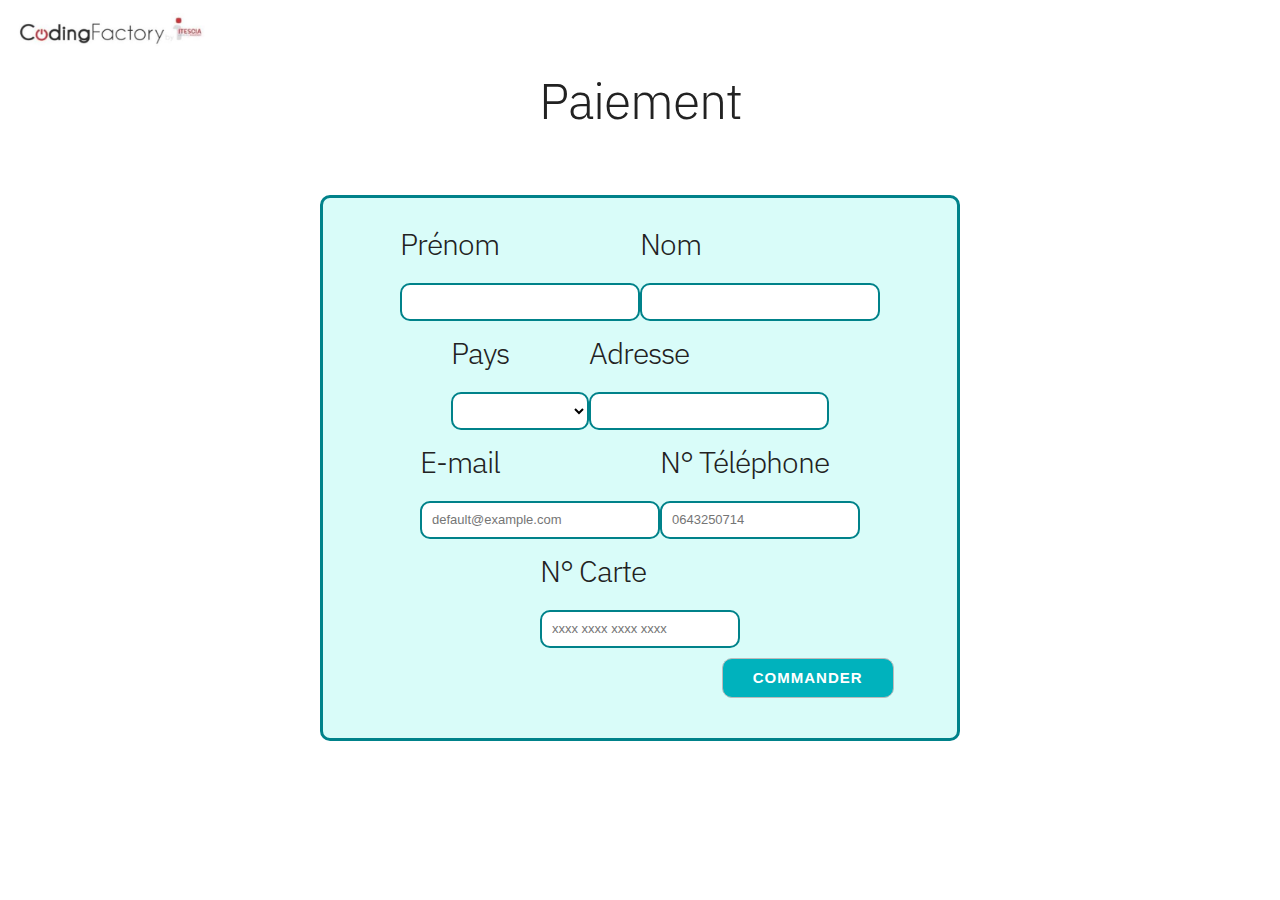
==== Order.html @ d7f6704c "Add an order summary + a form order" ====
<!DOCTYPE html>
<html>
<head>
    <meta charset="UTF-8">
    <meta name="viewport" content="width=device-width, initial-scale=1.0">
    <meta http-equiv="X-UA-Compatible" content="ie=edge">
    <title>Groupe 8 - Robin Maxime.P Yanis</title>
    <link rel="stylesheet" href="css/styles.css">
    <link rel="stylesheet" href="css/skeleton.css">
    <link href="https://fonts.googleapis.com/css?family=IBM+Plex+Sans" rel="stylesheet">
    <link rel="stylesheet" href="https://maxcdn.bootstrapcdn.com/font-awesome/4.7.0/css/font-awesome.min.css">
</head>
    <body>

        <div>
            <a href="index.html"><img src="img/coding_factory.jpg" id="logo2"></a>
        </div>

        <h1 class="main_title">Paiement</h1>

        <div class="order">

            <form action="index.html" method="POST" id="ordering">

                <div class="first-name_name">
                
                    <div>
                    <h3 class="title">Prénom</h3>

                    <input id="first-name" type="text"  size="25" minlength="2" maxlength="45">
                    </div>    
                    
                    <div>
                    <h3 class="title">Nom</h3>    
                    
                    <input id="name" type="text"  size="25" minlength="2" maxlength="45">
                    </div>
                
                </div>     

                <div class="living_place">

                    <div>
                    <h3 class="title">Pays</h3>
                    <select name="pays" id="country">
                        <option selected="selected"></option>
                        <option value="Afrique_du_sud">Afrique_du_Sud </option>
                        <option value="Algerie">Algerie </option>
                        <option value="Allemagne">Allemagne </option>
                        <option value="Argentine">Argentine </option>
                        <option value="Australie">Australie </option>
                        <option value="Bahrein">Bahrein </option>
                        <option value="Belgique">Belgique </option>
                        <option value="Bielorussie">Bielorussie </option>
                        <option value="Bresil">Bresil </option>
                        <option value="Bulgarie">Bulgarie </option>
                        <option value="Canada">Canada </option>
                        <option value="Chili">Chili </option>
                        <option value="Chine">Chine </option>
                        <option value="Chypre">Chypre </option>
                        <option value="Colombie">Colombie </option>
                        <option value="Danemark">Danemark </option>
                        <option value="Espagne">Espagne </option>
                        <option value="Estonie">Estonie </option>
                        <option value="Etats_Unis">Etats_Unis </option>
                        <option value="Fidji">Fidji </option>
                        <option value="Finlande">Finlande </option>
                        <option value="France">France </option>
                        <option value="Gibraltar">Gibraltar </option>
                        <option value="Grece">Grece </option>
                        <option value="Guadeloupe">Guadeloupe </option>
                        
                    </select>
                    </div>
                        
                        <div>
                            <h3 class="title">Adresse</h3>
                            
                            <input id="address" type="text" size="25" minlength="6" maxlength="45">
    
                         </div>   
                </div>
            
                <div class="contact">

                        <div>
                            <h3 class="title">E-mail</h3>

                            <input id="emailAddress" type="email" placeholder="default@example.com" size="25"
                            minlength="6" maxlength="45">
                        </div>    
                        
                        <div>
                            <h3 class="title">N° Téléphone</h3>
                            
                            <input type="tel" id="phone" name="phone" pattern="[0-9]{3}-[0-9]{3}-[0-9]{4}" placeholder="0643250714">
                        </div>    
                </div>
                
                
           
                
                <div class="credit_card">
                
                <div>
                    <h3 class="title">N° Carte</h3>
                            
                    <input id="ccn" type="tel" inputmode="numeric" pattern="[0-9\s]{13,19}" 
                    autocomplete="cc-number" maxlength="19" placeholder="xxxx xxxx xxxx xxxx">
                </div>
           
                </div>
               
                <input type="submit" id="valider" value="Commander">
            
            </form>

        </div>
    
    </body>
</html>
---- css/styles.css ----
body {
  overflow-x: hidden;
  background: #fff;
  font-family: 'IBM Plex Sans', sans-serif;
}
* {
  margin: 0;
  padding: 0;
}
h1 {
  text-align: center;
}

.hidden {display: none !important;}

/*
* Header
*/
header {
  padding: 20px 0 0 0;
  background: white;
  text-align: center;
  display: flex;
  justify-content: space-between;
}
header .logo img {
  width: 100%;
}
header .submenu {
  position: relative;
  list-style-type: none;
  width: 50%;
}
header .submenu #img-cart {
  width: 25px;
  margin-top: 15px;
  cursor: pointer;
}

/** cart **/
#cart {box-shadow: 0px 1px 5px 0px #adadad;}
#cart table {border-collapse: collapse;}
#cart table thead tr {background: #f4f4f4;}
#cart table thead th {
  font-size: 11px;
  font-weight: 600;
  border: none;
}
#cart table tbody td img {width: auto;height: 40px;}
#cart table tbody .supprimer-item {
  display: block;
  background-color: #ff5454;
  border-radius: 50%;
  padding: 8px;
  height: 10px;
  line-height: 13px;
  text-decoration: none;
  color: white;
  font-size: 11px;
  font-weight: bold;
  width: 10px;
  text-align: center;
}

header .submenu #cart {display: none;}
header .submenu:hover #cart {
  display: block;
  position: absolute;
  right: 0;
  top: 100%;
  z-index: 1;
  background-color: white;
  padding: 8px;
  max-height: 400px;
  min-width: 400px;

  overflow-y: scroll;
}

header .submenu:hover #cart::-webkit-scrollbar {width: 4px;}
header .submenu:hover #cart::-webkit-scrollbar-track {background: #f1f1f1;}
header .submenu:hover #cart::-webkit-scrollbar-thumb {background: #888;}
header .submenu:hover #cart::-webkit-scrollbar-thumb:hover {background: #555;}

/*
* Search form
*/
.search-form {
  display: flex;

  max-width: 700px;
  width: 70%;
  min-width: 450px;
  margin: 30px auto;
  position: relative;
  display: flex;
}

.search-form input {
    width: 100%;
    padding: 15px;
    border: none;
    outline: none;
    border-radius: 3px;
    font-size: 14px;
}

#no_course {
  text-align: center;
  padding: 25px;
}


/*
* Courses list
*/

#courses-list h1 {
  text-align: left;
  width: fit-content;
  margin: 0 auto 25px auto;
  font-size: 30px;
  font-weight: 100;
  padding: 8px 15px;

  position: relative;

  color: #383838;
}
#courses-list h1:after {
  content: "";
  display: block;

  height: 15px;
  width: 100%;
  background: #00B2BD;
  position: absolute;
  bottom: 6px;
  left: 10px;
  z-index: -1;
}

.entete__courses{
  margin-bottom: 30px;
}
.courses__container{
  margin-top: 30px;
  display: grid;
  grid-gap: 25px;
	max-width: 1080px;
	margin: 0 auto;
  padding: 0 10px;
}
.course__item {
  border: 1px solid rgba(0,0,0,0.25);
  box-shadow: 0 14px 28px rgba(0,0,0,0.25), 0 10px 10px rgba(0,0,0,0.22);

  display: flex;
  flex-direction: column;
  padding: 0 0 10px 0;
}

.course__item .course_img {
  height: 120px;
  overflow: hidden;

  display: flex;
  justify-content: center;
  align-items: center;
}
.course__item .course_img img {
  width: 100%;
}

.course__item .mark {
  width: 70px;
  height: 15px;
  overflow: hidden;
}
.course__item .mark img {width: 100%;}
.course__item .mark.m_5 img {margin-top: 0px;}
.course__item .mark.m_4 img {margin-top: -15px;}
.course__item .mark.m_3 img {margin-top: -30px;}
.course__item .mark.m_2 img {margin-top: -45px;}
.course__item .mark.m_1 img {margin-top: -60px;}

.course__item .info__card {
  padding: 10px 10px;
  position: relative;
}
.course__item .info__card h4 {
  font-size: 16px;
  font-weight: 700;
}
.course__item .price {
  text-decoration: line-through;
  color: red;
}
.course__item .discount{
  color: black;
  font-weight: bold;
  float: right;
  font-size: 1.25em;
}
.course__item .add-to-cart{
  background: #00B2BD;
  padding: 5px 10px;
  border-radius: 6px;
  color: white;
  text-decoration: none;
  font-weight: bold;
  font-size: 0.8em;
  position: absolute;
  bottom: 0;
}
.course__item .add-to-cart:hover {
  background: #00828a;
  color: white;
}
.fa {margin-bottom: 0;margin-right: 8px;}

@media (min-width: 750px) {
  header {
    text-align: left;
  }
}

@media (min-width: 472px) and (max-width: 767px) {
  .courses__container{grid-template-columns: 1fr 1fr;}
 }
@media all and (min-width: 768px) {
  .courses__container{grid-template-columns: 1fr 1fr 1fr;}
}
@media all and (min-width: 949px) {
  .courses__container{grid-template-columns: 1fr 1fr 1fr 1fr;}
}

/*
* Notification
*/
#notification_container {
  position: fixed;
  top: 40px;
  right: 25px;

  width: 200px;
  height: auto;
}

#notification_container .content {
  box-shadow: 0px 1px 5px 0px #adadad;
  background: #b2dbff;
  padding: 8px;
  border-radius: 4px;
  overflow: hidden;

  display: flex;
  align-items: center;

  margin: 0 0 15px 0;
}

#notification_container .content img {
  width: 25px;
  height: 25px;
}

#notification_container .content p {
  margin: auto;
  font-weight: 600;
  font-size: 13px;
}

/*
* Footer
*/
footer {
  display: block;
  margin-top: 50px;
}

.popup-overlay {
  /*Hides pop-up when there is no "active" class*/
  visibility: hidden;
  position: absolute;
  top: 0%;
  right: 100%;
  background: #00828a;
  border: 3px solid #000000;
  z-index: 9;
  width: 25%;
  height: 20%;
  left: 25%;
}

.popup-overlay.active {
  /*displays pop-up when "active" class is present*/
  visibility: visible;
  text-align: center;
}

.popup-content {
  /*Hides pop-up content when there is no "active" class */
  visibility: hidden;
}

.popup-content.active {
  /*Shows pop-up content when "active" class is present */
  visibility: visible;
}
.close {
  display: inline-block;
  vertical-align: middle;
  border-radius: 30px;
  margin: .20rem;
  font-size: 1rem;
  color: #000000;
  background: #00d0db;
  border: 1px solid #666666;
}

.close:hover {
  background: #000000;
  color: #ffffff;
}

.recap{
  float: right;
  background: #00B2BD;
  color: white;
  margin-right: 4%;
}

.recap:hover{
  background: #00828a;
  color: white;
  transition: 0.30s;
}

#logo2{
  width: 15%;
  margin: 1%;
}

.order{
  display: flex;
  align-items: center;
  border: 3px solid #00828a;
  background-color: #D9FCF9;
  border-radius: 10px;
  margin-top: 5%;
  margin-left: 25%;
  margin-right: 25%;
  padding-top: 2%;
}

.title { 
  font-size: 3rem; 
  line-height: 1.3;  
  letter-spacing: -.1rem; 
  font-family: 'IBM Plex Sans', sans-serif;
}

.main_title{
  font-family: 'IBM Plex Sans', sans-serif;
}

.first-name_name, .living_place, .contact, .credit_card{
  display: flex;
}

#ordering{
    display: flex;
    flex-direction: column;
    align-items: center;
    font-family: 'Asap', sans-serif;
    width: 80%;
    padding-left: 10%;
  }

#first-name, #name, #address, #emailAddress, #phone, #ccn, #country{
  margin-bottom: 5%;
  font-size: 13px;
  border: 2px solid #00828a;
  border-radius: 10px;
  padding: 10px;
}

#valider{
  border-radius: 10px;
  background: #00B2BD;
  color: white;
  align-self: flex-end;
  font-size: 100%;
  height: 14%;
}

#valider:hover{
  background: #00828a;
  color: white;
  transition: 0.30s;
}
---- css/skeleton.css ----
/*
* Skeleton V2.0.4
* Copyright 2014, Dave Gamache
* www.getskeleton.com
* Free to use under the MIT license.
* http://www.opensource.org/licenses/mit-license.php
* 12/29/2014
*/


/* Table of contents
––––––––––––––––––––––––––––––––––––––––––––––––––
- Grid
- Base Styles
- Typography
- Links
- Buttons
- Forms
- Lists
- Code
- Tables
- Spacing
- Utilities
- Clearing
- Media Queries
*/


/* Grid
–––––––––––––––––––––––––––––––––––––––––––––––––– */
.container {
  position: relative;
  width: 100%;
  max-width: 960px;
  margin: 0 auto;
  padding: 0 20px;
  box-sizing: border-box; }
.column,
.columns {
  width: 100%;
  float: left;
  box-sizing: border-box; }

/* For devices larger than 400px */
@media (min-width: 400px) {
  .container {
    width: 85%;
    padding: 0; }
}

/* For devices larger than 550px */
@media (min-width: 550px) {
  .container {
    width: 80%; }
  .column,
  .columns {
    margin-left: 4%; }
  .column:first-child,
  .columns:first-child {
    margin-left: 0; }

  .one.column,
  .one.columns                    { width: 4.66666666667%; }
  .two.columns                    { width: 13.3333333333%; }
  .three.columns                  { width: 22%;            }
  .four.columns                   { width: 30.6666666667%; }
  .five.columns                   { width: 39.3333333333%; }
  .six.columns                    { width: 48%;            }
  .seven.columns                  { width: 56.6666666667%; }
  .eight.columns                  { width: 65.3333333333%; }
  .nine.columns                   { width: 74.0%;          }
  .ten.columns                    { width: 82.6666666667%; }
  .eleven.columns                 { width: 91.3333333333%; }
  .twelve.columns                 { width: 100%; margin-left: 0; }

  .one-third.column               { width: 30.6666666667%; }
  .two-thirds.column              { width: 65.3333333333%; }

  .one-half.column                { width: 48%; }

  /* Offsets */
  .offset-by-one.column,
  .offset-by-one.columns          { margin-left: 8.66666666667%; }
  .offset-by-two.column,
  .offset-by-two.columns          { margin-left: 17.3333333333%; }
  .offset-by-three.column,
  .offset-by-three.columns        { margin-left: 26%;            }
  .offset-by-four.column,
  .offset-by-four.columns         { margin-left: 34.6666666667%; }
  .offset-by-five.column,
  .offset-by-five.columns         { margin-left: 43.3333333333%; }
  .offset-by-six.column,
  .offset-by-six.columns          { margin-left: 52%;            }
  .offset-by-seven.column,
  .offset-by-seven.columns        { margin-left: 60.6666666667%; }
  .offset-by-eight.column,
  .offset-by-eight.columns        { margin-left: 69.3333333333%; }
  .offset-by-nine.column,
  .offset-by-nine.columns         { margin-left: 78.0%;          }
  .offset-by-ten.column,
  .offset-by-ten.columns          { margin-left: 86.6666666667%; }
  .offset-by-eleven.column,
  .offset-by-eleven.columns       { margin-left: 95.3333333333%; }

  .offset-by-one-third.column,
  .offset-by-one-third.columns    { margin-left: 34.6666666667%; }
  .offset-by-two-thirds.column,
  .offset-by-two-thirds.columns   { margin-left: 69.3333333333%; }

  .offset-by-one-half.column,
  .offset-by-one-half.columns     { margin-left: 52%; }

}


/* Base Styles
–––––––––––––––––––––––––––––––––––––––––––––––––– */
/* NOTE
html is set to 62.5% so that all the REM measurements throughout Skeleton
are based on 10px sizing. So basically 1.5rem = 15px :) */
html {
  font-size: 62.5%; }
body {
  font-size: 1.5em; /* currently ems cause chrome bug misinterpreting rems on body element */
  line-height: 1.6;
  font-weight: 400;
  font-family: "Raleway", "HelveticaNeue", "Helvetica Neue", Helvetica, Arial, sans-serif;
  color: #222; }


/* Typography
–––––––––––––––––––––––––––––––––––––––––––––––––– */
h1, h2, h3, h4, h5, h6 {
  margin-top: 0;
  margin-bottom: 2rem;
  font-weight: 300; }
h1 { font-size: 4.0rem; line-height: 1.2;  letter-spacing: -.1rem;}
h2 { font-size: 3.6rem; line-height: 1.25; letter-spacing: -.1rem; }
h3 { font-size: 3.0rem; line-height: 1.3;  letter-spacing: -.1rem; }
h4 { font-size: 2.4rem; line-height: 1.35; letter-spacing: -.08rem; }
h5 { font-size: 1.8rem; line-height: 1.5;  letter-spacing: -.05rem; }
h6 { font-size: 1.5rem; line-height: 1.6;  letter-spacing: 0; }

/* Larger than phablet */
@media (min-width: 550px) {
  h1 { font-size: 5.0rem; }
  h2 { font-size: 4.2rem; }
  h3 { font-size: 3.6rem; }
  h4 { font-size: 3.0rem; }
  h5 { font-size: 2.4rem; }
  h6 { font-size: 1.5rem; }
}

p {
  margin-top: 0; }


/* Links
–––––––––––––––––––––––––––––––––––––––––––––––––– */
a {
  color: #1EAEDB; }
a:hover {
  color: #0FA0CE; }


/* Buttons
–––––––––––––––––––––––––––––––––––––––––––––––––– */
.button,
button,
input[type="submit"],
input[type="reset"],
input[type="button"] {
  display: inline-block;
  height: 38px;
  padding: 0 30px;
  color: #555;
  text-align: center;
  font-size: 11px;
  font-weight: 600;
  line-height: 38px;
  letter-spacing: .1rem;
  text-transform: uppercase;
  text-decoration: none;
  white-space: nowrap;
  background-color: transparent;
  border-radius: 4px;
  border: 1px solid #bbb;
  cursor: pointer;
  box-sizing: border-box; }
.button:hover,
button:hover,
input[type="submit"]:hover,
input[type="reset"]:hover,
input[type="button"]:hover,
.button:focus,
button:focus,
input[type="submit"]:focus,
input[type="reset"]:focus,
input[type="button"]:focus {
  color: #333;
  border-color: #888;
  outline: 0; }
.button.button-primary,
button.button-primary,
input[type="submit"].button-primary,
input[type="reset"].button-primary,
input[type="button"].button-primary {
  color: #FFF;
  background-color: #33C3F0;
  border-color: #33C3F0; }
.button.button-primary:hover,
button.button-primary:hover,
input[type="submit"].button-primary:hover,
input[type="reset"].button-primary:hover,
input[type="button"].button-primary:hover,
.button.button-primary:focus,
button.button-primary:focus,
input[type="submit"].button-primary:focus,
input[type="reset"].button-primary:focus,
input[type="button"].button-primary:focus {
  color: #FFF;
  background-color: #1EAEDB;
  border-color: #1EAEDB; }


/* Forms
–––––––––––––––––––––––––––––––––––––––––––––––––– */
input[type="email"],
input[type="number"],
input[type="search"],
input[type="text"],
input[type="tel"],
input[type="url"],
input[type="password"],
textarea,
select {
  height: 38px;
  padding: 6px 10px; /* The 6px vertically centers text on FF, ignored by Webkit */
  background-color: #fff;
  border: 1px solid #D1D1D1;
  border-radius: 4px;
  box-shadow: none;
  box-sizing: border-box; }
/* Removes awkward default styles on some inputs for iOS */
input[type="email"],
input[type="number"],
input[type="search"],
input[type="text"],
input[type="tel"],
input[type="url"],
input[type="password"],
textarea {
  -webkit-appearance: none;
     -moz-appearance: none;
          appearance: none; }
textarea {
  min-height: 65px;
  padding-top: 6px;
  padding-bottom: 6px; }
input[type="email"]:focus,
input[type="number"]:focus,
input[type="search"]:focus,
input[type="text"]:focus,
input[type="tel"]:focus,
input[type="url"]:focus,
input[type="password"]:focus,
textarea:focus,
select:focus {
  border: 1px solid #33C3F0;
  outline: 0; }
label,
legend {
  display: block;
  margin-bottom: .5rem;
  font-weight: 600; }
fieldset {
  padding: 0;
  border-width: 0; }
input[type="checkbox"],
input[type="radio"] {
  display: inline; }
label > .label-body {
  display: inline-block;
  margin-left: .5rem;
  font-weight: normal; }


/* Lists
–––––––––––––––––––––––––––––––––––––––––––––––––– */
ul {
  list-style: circle inside; }
ol {
  list-style: decimal inside; }
ol, ul {
  padding-left: 0;
  margin-top: 0; }
ul ul,
ul ol,
ol ol,
ol ul {
  margin: 1.5rem 0 1.5rem 3rem;
  font-size: 90%; }
li {
  margin-bottom: 1rem; }


/* Code
–––––––––––––––––––––––––––––––––––––––––––––––––– */
code {
  padding: .2rem .5rem;
  margin: 0 .2rem;
  font-size: 90%;
  white-space: nowrap;
  background: #F1F1F1;
  border: 1px solid #E1E1E1;
  border-radius: 4px; }
pre > code {
  display: block;
  padding: 1rem 1.5rem;
  white-space: pre; }


/* Tables
–––––––––––––––––––––––––––––––––––––––––––––––––– */
th,
td {
  padding: 12px 15px;
  text-align: left;
  border-bottom: 1px solid #E1E1E1; }
th:first-child,
td:first-child {
  padding-left: 0; }
th:last-child,
td:last-child {
  padding-right: 0; }


/* Spacing
–––––––––––––––––––––––––––––––––––––––––––––––––– */
button,
.button {
  margin-bottom: 1rem; }
input,
textarea,
select,
fieldset {
  margin-bottom: 1.5rem; }
pre,
blockquote,
dl,
figure,
table,
p,
ul,
ol,
form {
  margin-bottom: 2.5rem; }


/* Utilities
–––––––––––––––––––––––––––––––––––––––––––––––––– */
.u-full-width {
  width: 100%;
  box-sizing: border-box; }
.u-max-full-width {
  max-width: 100%;
  box-sizing: border-box; }
.u-pull-right {
  float: right; }
.u-pull-left {
  float: left; }


/* Misc
–––––––––––––––––––––––––––––––––––––––––––––––––– */
hr {
  margin-top: 3rem;
  margin-bottom: 3.5rem;
  border-width: 0;
  border-top: 1px solid #E1E1E1; }


/* Clearing
–––––––––––––––––––––––––––––––––––––––––––––––––– */

/* Self Clearing Goodness */
.container:after,
.row:after,
.u-cf {
  content: "";
  display: table;
  clear: both; }


/* Media Queries
–––––––––––––––––––––––––––––––––––––––––––––––––– */
/*
Note: The best way to structure the use of media queries is to create the queries
near the relevant code. For example, if you wanted to change the styles for buttons
on small devices, paste the mobile query code up in the buttons section and style it
there.
*/


/* Larger than mobile */
@media (min-width: 400px) {}

/* Larger than phablet (also point when grid becomes active) */
@media (min-width: 550px) {}

/* Larger than tablet */
@media (min-width: 750px) {}

/* Larger than desktop */
@media (min-width: 1000px) {}

/* Larger than Desktop HD */
@media (min-width: 1200px) {}
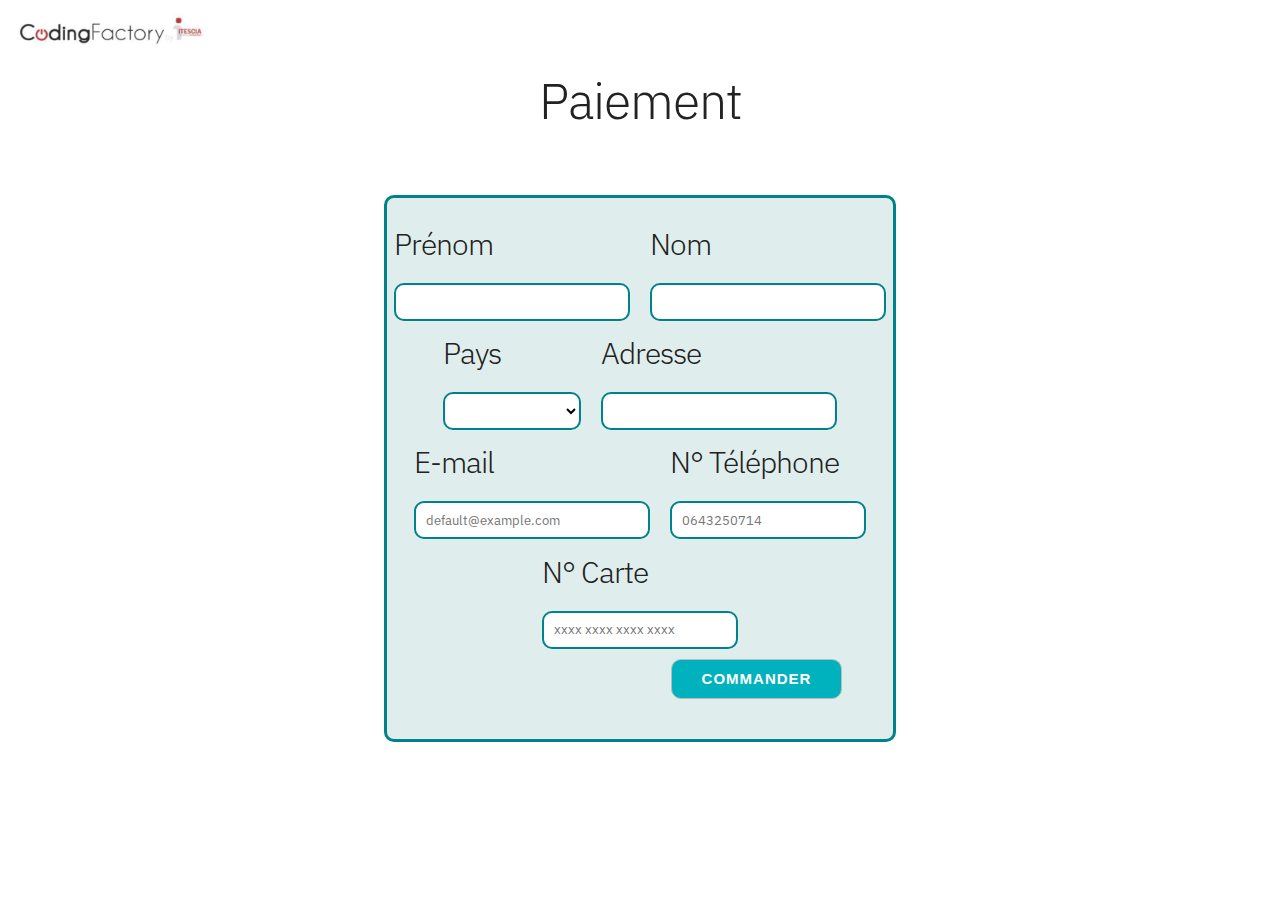
==== commit a691ca85: "total price recap + css animations and commentaries" ====
--- a/Order.html
+++ b/Order.html
@@ -20,7 +20,7 @@
 
         <div class="order">
 
-            <form action="index.html" method="POST" id="ordering">
+            <form action="index.html" method="GET" id="ordering">
 
                 <div class="first-name_name">
                 
@@ -93,7 +93,7 @@
                         <div>
                             <h3 class="title">N° Téléphone</h3>
                             
-                            <input type="tel" id="phone" name="phone" pattern="[0-9]{3}-[0-9]{3}-[0-9]{4}" placeholder="0643250714">
+                            <input type="tel" id="phone" pattern="[0-9]{3}-[0-9]{3}-[0-9]{4}" placeholder="0643250714">
                         </div>    
                 </div>
                 
@@ -117,5 +117,6 @@
 
         </div>
     
+        
     </body>
 </html>--- a/css/styles.css
+++ b/css/styles.css
@@ -130,7 +130,6 @@
 #courses-list h1:after {
   content: "";
   display: block;
-
   height: 15px;
   width: 100%;
   background: #00B2BD;
@@ -140,6 +139,17 @@
   z-index: -1;
 }
 
+#empty-cart{
+  background: #00B2BD;
+  color: white;
+}
+
+#empty-cart:hover{
+  background: #00828a;
+  color: white;
+  transition: 0.30s;
+}
+
 .entete__courses{
   margin-bottom: 30px;
 }
@@ -269,6 +279,12 @@
   margin: auto;
   font-weight: 600;
   font-size: 13px;
+}
+
+.search-bar:hover{
+  border: 2px solid #00B2BD;
+  border-radius: 5px;
+  transition: 0.08s;
 }
 
 /*
@@ -344,13 +360,13 @@
 
 .order{
   display: flex;
-  align-items: center;
+  align-items: flex-start;
   border: 3px solid #00828a;
-  background-color: #D9FCF9;
+  background-color: #dfeeed;
   border-radius: 10px;
   margin-top: 5%;
-  margin-left: 25%;
-  margin-right: 25%;
+  margin-left: 30%;
+  margin-right: 30%;
   padding-top: 2%;
 }
 
@@ -367,13 +383,26 @@
 
 .first-name_name, .living_place, .contact, .credit_card{
   display: flex;
+  
+}
+
+#first-name, #emailAddress, select{
+  margin-right: 20px;
+}
+
+.first-name_name input, .living_place input, .contact input, .credit_card input{
+  font-family: 'IBM Plex Sans', sans-serif;
+}
+
+.first-name_name input:hover, .living_place input:hover, .contact input:hover, .credit_card input:hover{
+  background: #c2f9fb;
+  transition: 0.30s;
 }
 
 #ordering{
     display: flex;
     flex-direction: column;
     align-items: center;
-    font-family: 'Asap', sans-serif;
     width: 80%;
     padding-left: 10%;
   }
